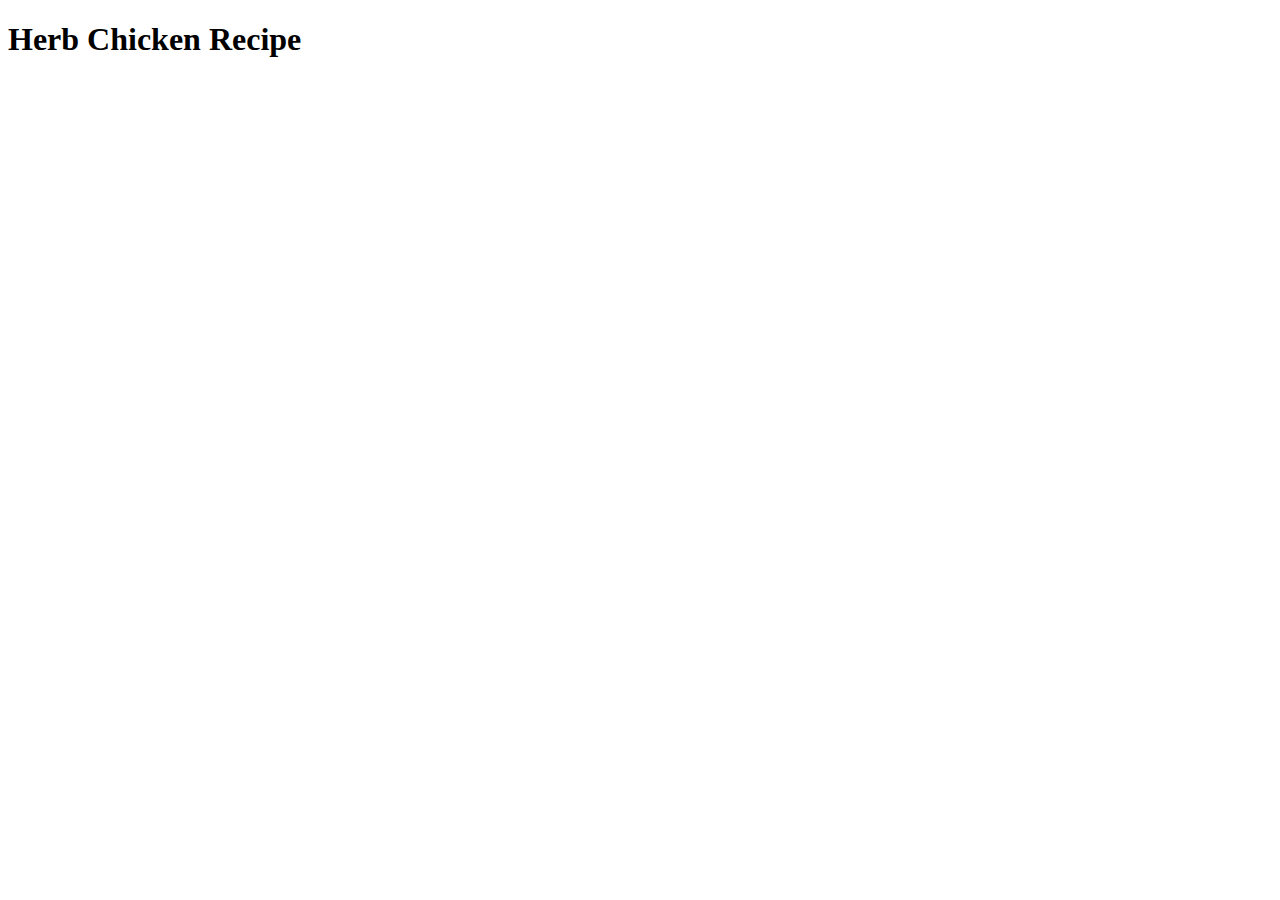
==== recipes/herb-chicken.html @ 7c50a4c5 "Añade nueva receta y su estructura inicial html" ====
<!DOCTYPE html>
<html lang="en">
<head>
    <meta charset="UTF-8">
    <meta http-equiv="X-UA-Compatible" content="IE=edge">
    <meta name="viewport" content="width=device-width, initial-scale=1.0">
    <title>Herb chicken</title>
</head>
<body>
    <h1>Herb Chicken Recipe</h1>
</body>
</html>
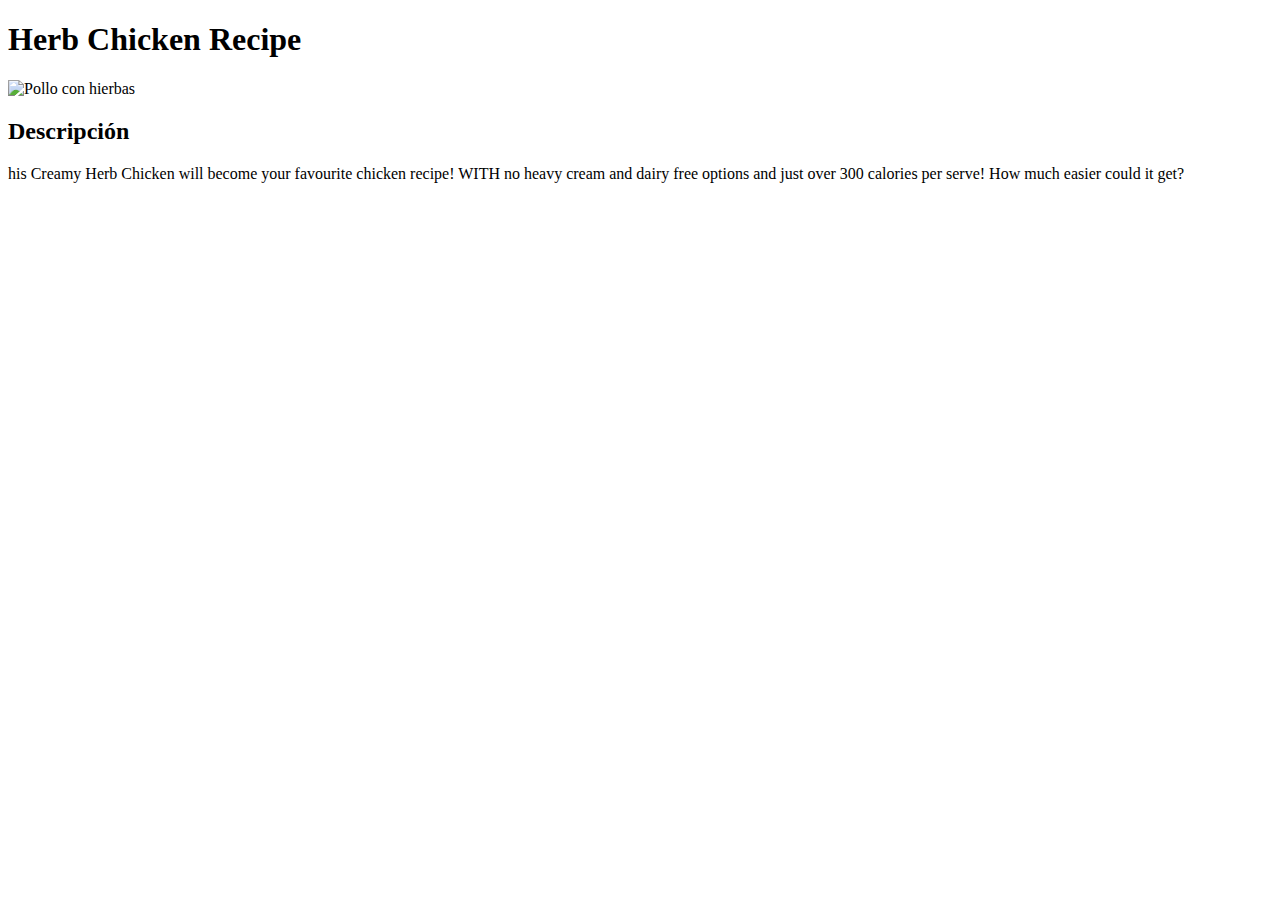
==== commit 1eb6ac98: "Añade imagen y descripcion de la receta" ====
--- a/recipes/herb-chicken.html
+++ b/recipes/herb-chicken.html
@@ -8,5 +8,10 @@
 </head>
 <body>
     <h1>Herb Chicken Recipe</h1>
+    <img src="../img/Herb-Chicken.jpg" alt="Pollo con hierbas" title="Pollo con hierbas" style="height: 300px;width: 200px;">
+    <h2>Descripcio&#769;n</h2>
+    <p>his Creamy Herb Chicken will become your favourite chicken recipe! WITH no heavy cream and dairy free options
+         and just over 300 calories per serve!  How much easier could it get?</p>
+
 </body>
 </html>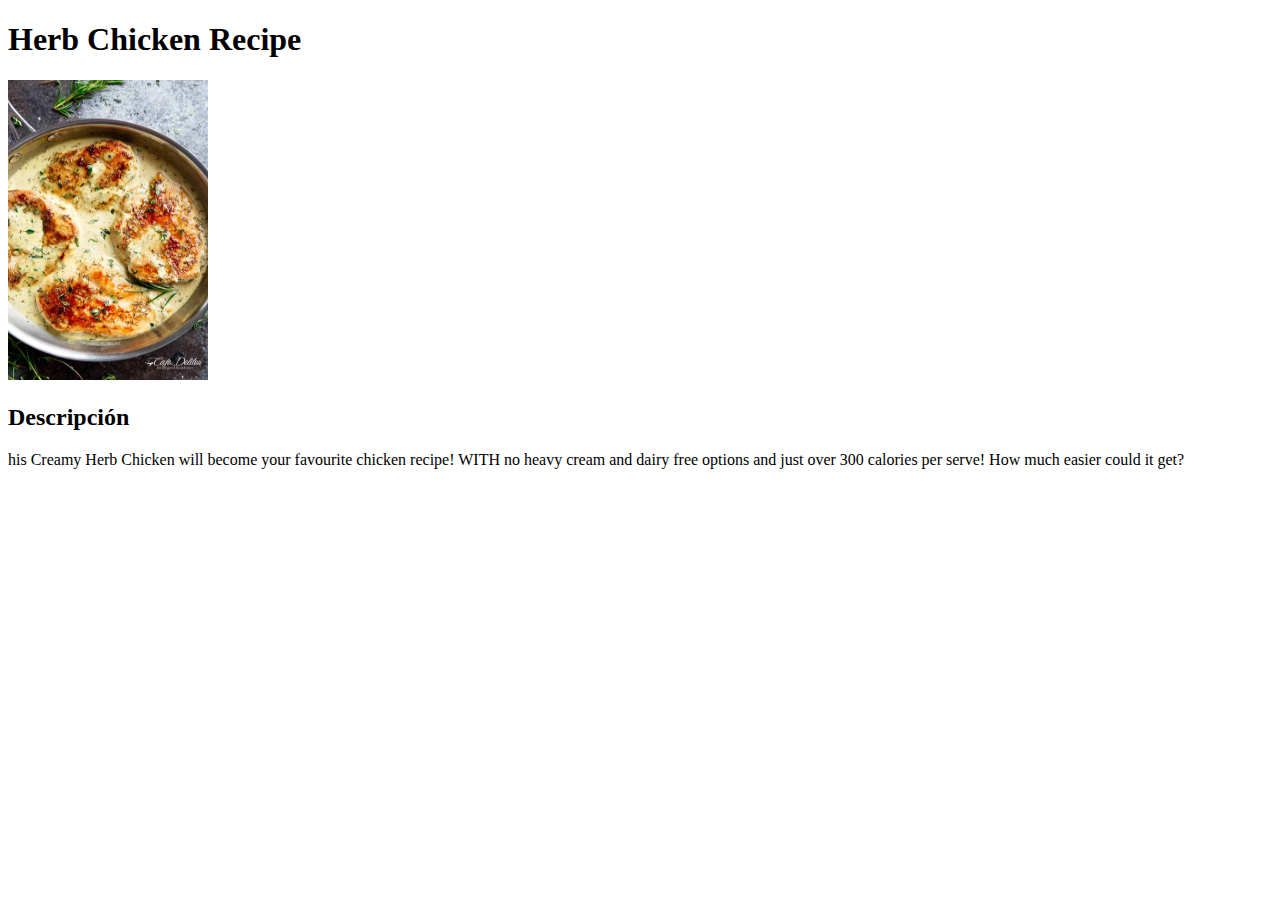
==== commit 5f8149ca: "Añade imagen de receta herb-chicken" ====
--- a/recipes/herb-chicken.html
+++ b/recipes/herb-chicken.html
@@ -8,7 +8,7 @@
 </head>
 <body>
     <h1>Herb Chicken Recipe</h1>
-    <img src="../img/Herb-Chicken.jpg" alt="Pollo con hierbas" title="Pollo con hierbas" style="height: 300px;width: 200px;">
+    <img src="../img/herb-chicken.jpg" alt="Pollo con hierbas" title="Pollo con hierbas" style="height: 300px;width: 200px;">
     <h2>Descripcio&#769;n</h2>
     <p>his Creamy Herb Chicken will become your favourite chicken recipe! WITH no heavy cream and dairy free options
          and just over 300 calories per serve!  How much easier could it get?</p>
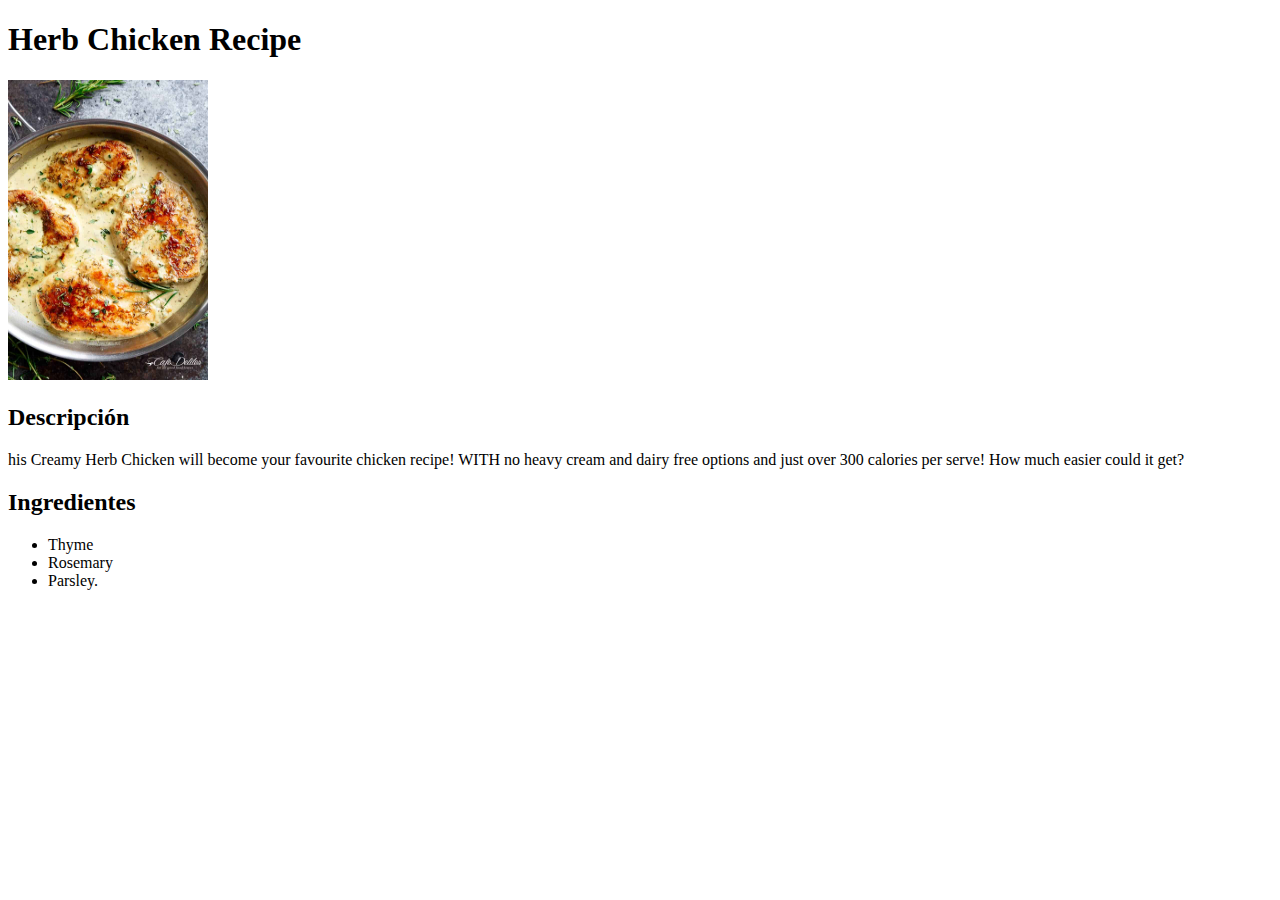
==== commit 4238e12f: "Añade lista de ingredientes" ====
--- a/recipes/herb-chicken.html
+++ b/recipes/herb-chicken.html
@@ -7,11 +7,22 @@
     <title>Herb chicken</title>
 </head>
 <body>
+
     <h1>Herb Chicken Recipe</h1>
+
     <img src="../img/herb-chicken.jpg" alt="Pollo con hierbas" title="Pollo con hierbas" style="height: 300px;width: 200px;">
+
     <h2>Descripcio&#769;n</h2>
+
     <p>his Creamy Herb Chicken will become your favourite chicken recipe! WITH no heavy cream and dairy free options
-         and just over 300 calories per serve!  How much easier could it get?</p>
-
+    and just over 300 calories per serve!  How much easier could it get?</p>
+    
+    <h2>Ingredientes</h2>
+    <ul>
+        <li>Thyme</li>
+        <li>Rosemary</li>
+        <li>Parsley.</li>
+    </ul>
+    
 </body>
 </html>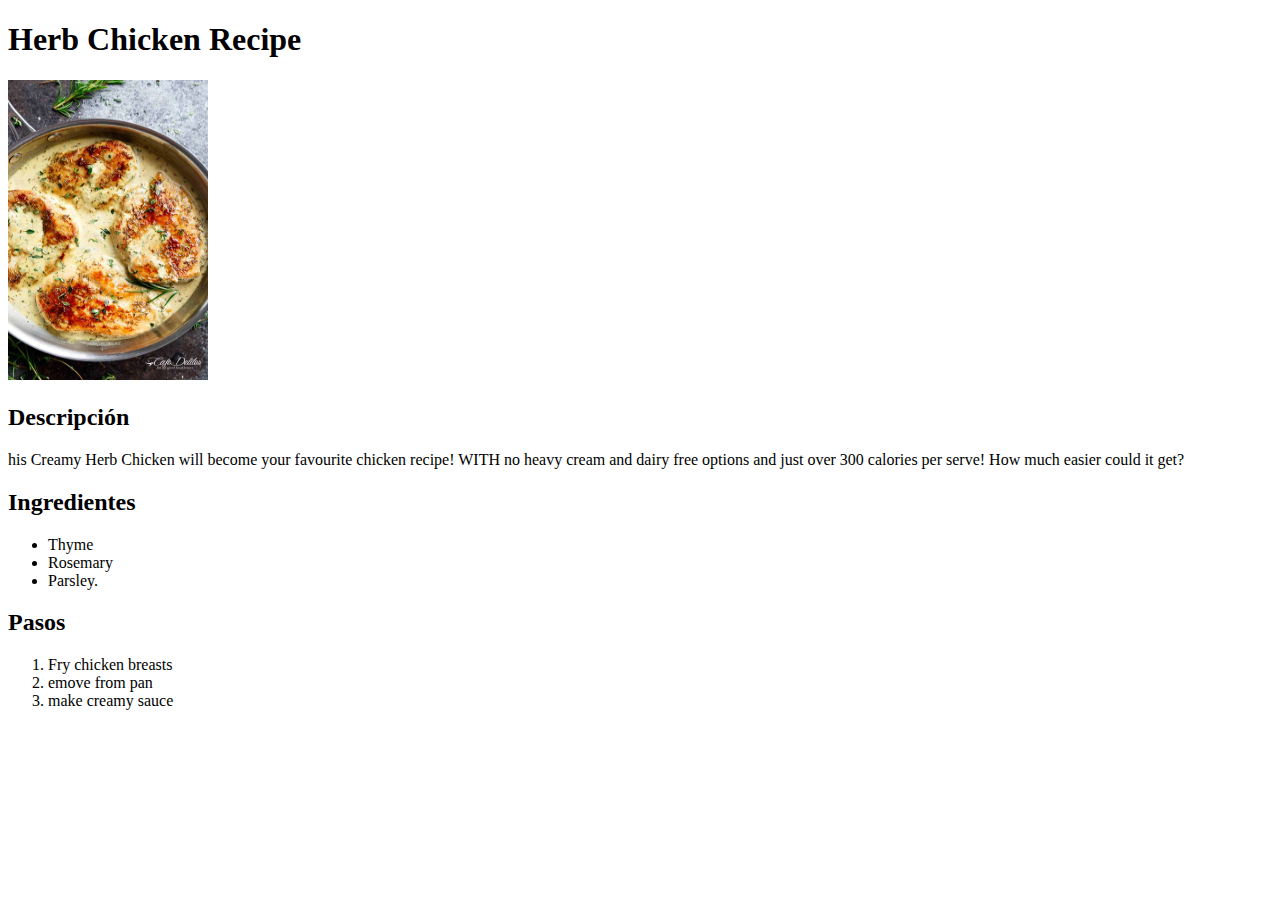
==== commit e911b5e2: "Añade lista de pasos para realizar receta" ====
--- a/recipes/herb-chicken.html
+++ b/recipes/herb-chicken.html
@@ -23,6 +23,12 @@
         <li>Rosemary</li>
         <li>Parsley.</li>
     </ul>
-    
+
+    <h2>Pasos</h2>
+    <ol>
+        <li>Fry chicken breasts</li>
+        <li>emove from pan </li>
+        <li> make creamy sauce </li>
+    </ol>
 </body>
 </html>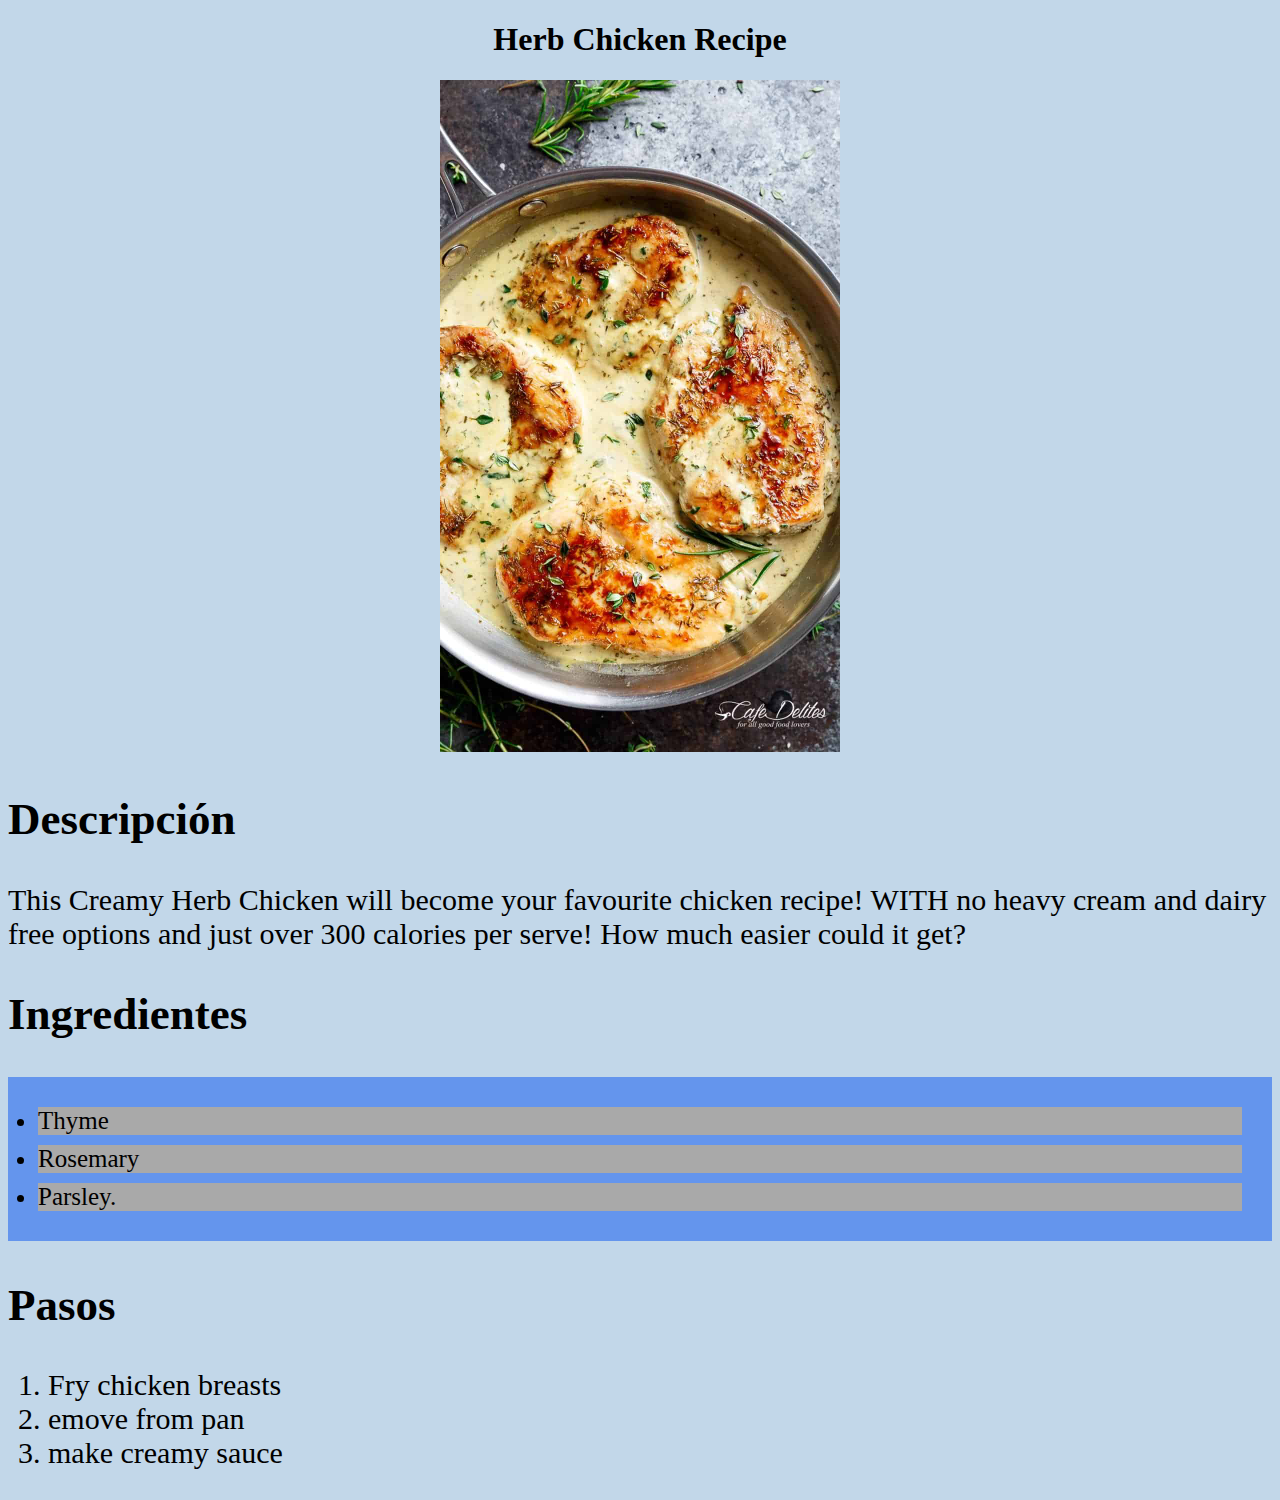
==== commit b215c452: "Añade modificaciones para hacer uso de el css" ====
--- a/recipes/herb-chicken.html
+++ b/recipes/herb-chicken.html
@@ -4,31 +4,36 @@
     <meta charset="UTF-8">
     <meta http-equiv="X-UA-Compatible" content="IE=edge">
     <meta name="viewport" content="width=device-width, initial-scale=1.0">
+    <link rel="stylesheet" href="../style.css">
+    <base target="_blank">
     <title>Herb chicken</title>
 </head>
 <body>
+    <div class="header">
+        <h1>Herb Chicken Recipe</h1>
 
-    <h1>Herb Chicken Recipe</h1>
+        <img src="../img/herb-chicken.jpg" alt="Pollo con hierbas" title="Pollo con hierbas">
+    </div>
+    <div class="cuerpo">
+        <h2>Descripcio&#769;n</h2>
 
-    <img src="../img/herb-chicken.jpg" alt="Pollo con hierbas" title="Pollo con hierbas" style="height: 300px;width: 200px;">
+        <p>This Creamy Herb Chicken will become your favourite chicken recipe! WITH no heavy cream and dairy free options
+        and just over 300 calories per serve!  How much easier could it get?</p>
+        
+        <h2>Ingredientes</h2>
+        <ul>
+            <li>Thyme</li>
+            <li>Rosemary</li>
+            <li>Parsley.</li>
+        </ul>
+    
+        <h2>Pasos</h2>
+        <ol>
+            <li>Fry chicken breasts</li>
+            <li>emove from pan </li>
+            <li> make creamy sauce </li>
+        </ol>
+    </div>
 
-    <h2>Descripcio&#769;n</h2>
-
-    <p>his Creamy Herb Chicken will become your favourite chicken recipe! WITH no heavy cream and dairy free options
-    and just over 300 calories per serve!  How much easier could it get?</p>
-    
-    <h2>Ingredientes</h2>
-    <ul>
-        <li>Thyme</li>
-        <li>Rosemary</li>
-        <li>Parsley.</li>
-    </ul>
-
-    <h2>Pasos</h2>
-    <ol>
-        <li>Fry chicken breasts</li>
-        <li>emove from pan </li>
-        <li> make creamy sauce </li>
-    </ol>
 </body>
 </html>--- a/style.css
+++ b/style.css
@@ -0,0 +1,35 @@
+
+
+.header{
+    text-align: center;
+    
+}
+.cuerpo{
+    font-size: 30px;
+}
+ul{
+    background-color: cornflowerblue;
+    padding: 20px;
+}
+html{
+    background-color: #c2d7e9;
+}
+ul li{
+    background-color: darkgrey;
+    margin: 10px;
+    font-size: 25px;
+}
+#home{
+    font-family: 'Times New Roman', Times, serif;
+    text-decoration:underline;
+    font-size: 40px;
+    font-weight: bolder;
+}
+li .link{
+    font-size: 30px;
+}
+img{
+    height: auto;
+    width: 400px;
+}
+
